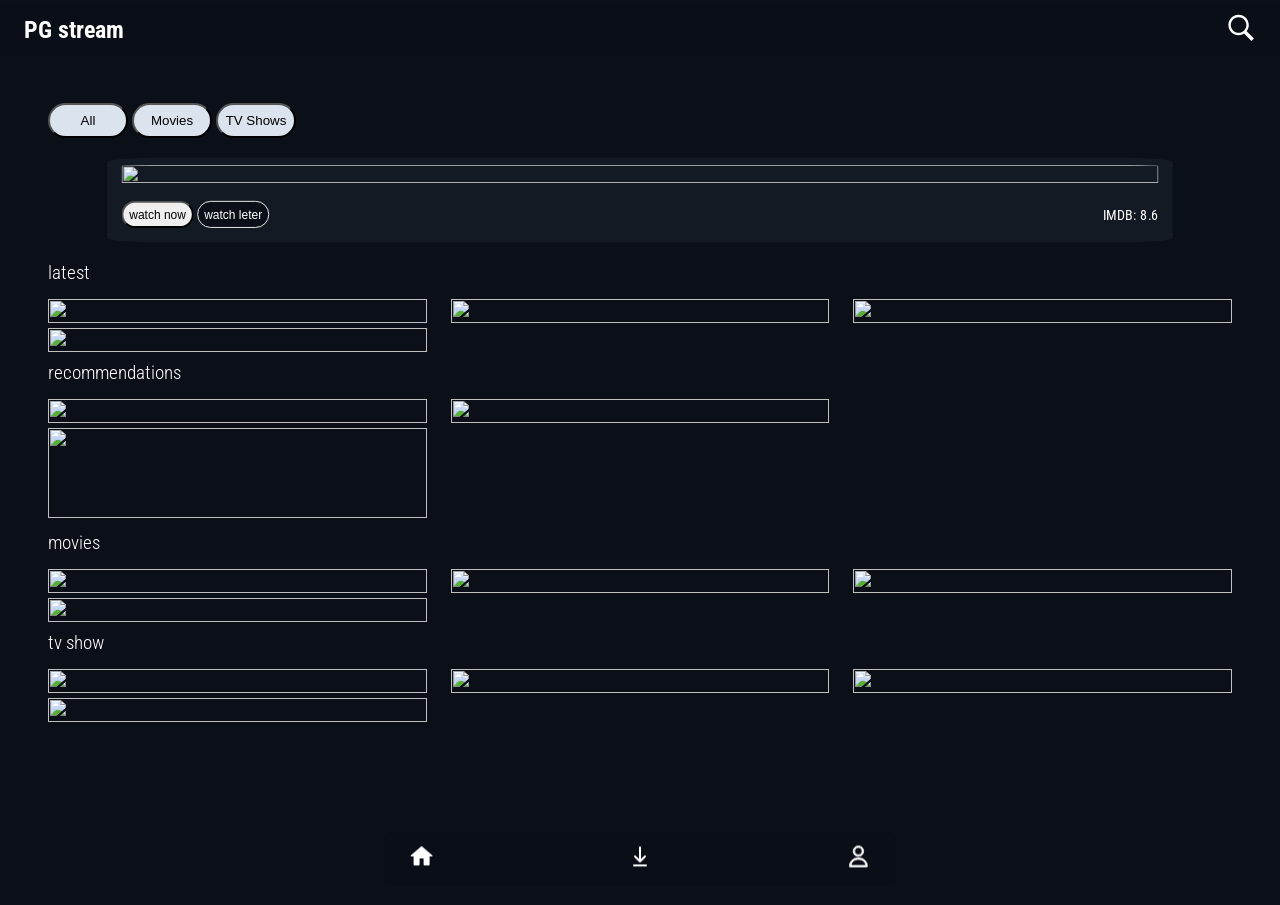
==== index.html @ fb09577a "fix paths for github pages" ====
<!doctype html>
<html lang="en">

<head>
  <meta charset="UTF-8" />
  <meta name="viewport" content="width=device-width, initial-scale=1.0" />
  <title>PG Stream</title>
  <link rel="stylesheet" href="style.css" />
  <link rel="preconnect" href="https://fonts.googleapis.com" />
  <link rel="preconnect" href="https://fonts.gstatic.com" crossorigin />
  <link
    href="https://fonts.googleapis.com/css2?family=Alfa+Slab+One&family=Fira+Sans:ital,wght@0,100;0,200;0,300;0,400;0,500;0,600;0,700;0,800;0,900;1,100;1,200;1,300;1,400;1,500;1,600;1,700;1,800;1,900&family=Karla:ital,wght@0,200..800;1,200..800&family=Manrope:wght@200..800&family=Nunito:ital,wght@0,200..1000;1,200..1000&family=Roboto+Condensed:ital,wght@0,100..900;1,100..900&display=swap"
    rel="stylesheet" />
</head>

<body>
  <nav>
    <div class="logo">
      <h1 class="title">PG stream</h1>
    </div>
    <div class="search">
      <svg xmlns="http://www.w3.org/2000/svg" x="0px" y="0px" width="30" height="30" viewBox="0,0,256,256"
        style="cursor: pointer;">
        <a href="./pages/search.html">
          <g fill="#ffffff" fill-rule="nonzero" stroke="none" stroke-width="1" stroke-linecap="butt"
            stroke-linejoin="miter" stroke-miterlimit="10" stroke-dasharray="" stroke-dashoffset="0" font-family="none"
            font-weight="none" font-size="none" text-anchor="none" style="mix-blend-mode: normal">
            <g transform="scale(5.12,5.12)">
              <path
                d="M21,3c-9.39844,0 -17,7.60156 -17,17c0,9.39844 7.60156,17 17,17c3.35547,0 6.46094,-0.98437 9.09375,-2.65625l12.28125,12.28125l4.25,-4.25l-12.125,-12.09375c2.17969,-2.85937 3.5,-6.40234 3.5,-10.28125c0,-9.39844 -7.60156,-17 -17,-17zM21,7c7.19922,0 13,5.80078 13,13c0,7.19922 -5.80078,13 -13,13c-7.19922,0 -13,-5.80078 -13,-13c0,-7.19922 5.80078,-13 13,-13z">
              </path>
            </g>
          </g>

      </svg>
    </div>
  </nav>
  <main>
    <header>
      <div class="Tabs">
        <button>All</button>
        <button>Movies</button>
        <button>TV Shows</button>
      </div>
    </header>
    <section class="show">
      <img src="https://www.deccanchronicle.com/h-upload/2026/06/19/2053569-spider-man-brand-new-day.webp" alt=""
        width="100%" height="100%" />
      <div class="BTNS">
        <div class="buttns">
          <button>watch now</button>
          <button class="wl-btn">watch leter</button>
        </div>
        <p>IMDB: 8.6</p>
      </div>
    </section>
    <section class="latest-sec">
      <h3>latest</h3>
      <div class="lts-card-grp">
        <div class="crd">
          <img src="https://www.deccanchronicle.com/h-upload/2026/06/19/2053569-spider-man-brand-new-day.webp" alt=""
            width="100%" height="100%" />
        </div>
        <div class="crd">
          <img src="https://images.news18.com/ibnlive/uploads/2020/07/1604654831_ganpath-first-look.jpg" alt=""
            height="100%" width="100%" />
        </div>
        <div class="crd">
          <img
            src="https://akm-img-a-in.tosshub.com/indiatoday/images/bodyeditor/201805/shamshera-647x677.jpg?FwUZgE.GTiJ2B0VIr8BKPbOOE4uJyF6w"
            alt="" width="100%" height="100%" />
        </div>
        <div class="crd">
          <img src="https://images.indianexpress.com/2024/01/goat-01012024.jpg?w=1200" alt="" width="100%"
            height="100%" />
        </div>
      </div>
    </section>
    <section class="recom">
      <h3>recommendations</h3>
      <div class="recom-cd-grp">
        <div class="crd">
          <img
            src="https://i.ytimg.com/vi/QflfPttxclE/hq720.jpg?sqp=-oaymwEhCK4FEIIDSFryq4qpAxMIARUAAAAAGAElAADIQj0AgKJD&rs=AOn4CLDAIf_PMwtdvNr9vJ70ivkmAS_YAA"
            alt="" width="100%" height="100%" />
        </div>
        <div class="crd">
          <img
            src="https://cdn1.edgedatg.com/aws/v2/abc/ABCUpdates/blog/4706970/400cd0eeae9e3ae855556002cb8706f0/1600x900-Q90_400cd0eeae9e3ae855556002cb8706f0.jpg"
            alt="" height="100%" width="100%" />
        </div>
        <div class="crd">
          <img src="https://images.mid-day.com/images/images/2026/jun/alphaposter-1781706828144_d.png" alt=""
            width="100%" />
        </div>
        <div class="crd">
          <img src="https://img.youtube.com/vi/eRMXfu_eJb8/0.jpg" alt="" width="100%" height="90  " />
        </div>
      </div>
    </section>
    <section class="movie-sec">
      <h3>movies</h3>
      <div class="movie-cd-grp">
        <div class="crd">
          <img src="https://www.deccanchronicle.com/h-upload/2026/06/19/2053569-spider-man-brand-new-day.webp" alt=""
            width="100%" height="100%" />
        </div>
        <div class="crd">
          <img
            src="https://cdn.bongo-solutions.com/919f93a7-400e-4149-a70d-204beb589074/content/875287da-9879-4c98-a80e-e45844af2f6a/b8a75a84-db9c-410c-b144-6fac455faa8b.jpg?width=600"
            alt="" width="100%" height="100%" />
        </div>
        <div class="crd">
          <img
            src="https://www.thescarboroughnews.co.uk/webimg/b25lY21zOmZmNTI4ZjBkLTlmZjUtNGUyMS05ZTJkLTZjZGQ1ZWZmZGE0OTo4NTA3OWQxNS0zN2JiLTQ5ODYtYmVjMi1lMTI5YWI4NTNkOWE=.jpg?crop=3:2,smart&trim=&width=640&quality=65"
            alt="" width="100%" height="100%" />
        </div>
        <div class="crd">
          <img
            src="https://cdn.bongo-solutions.com/919f93a7-400e-4149-a70d-204beb589074/content/4d1b49d8-9088-4b94-ad0c-ca06e64e86de/2d844801-534f-459f-9b6c-b29edd11fe8e.jpg?width=600"
            alt="" width="100%" height="100%" />
        </div>
      </div>
    </section>
    <section class="tv-sec">
      <h3>tv show</h3>
      <div class="tv-cd-grp">
        <div class="crd">
          <img
            src="https://echl.imgix.net/production/wic/post/2567/featured_image/31b435b4-1367-48a0-9ad7-f24c853ad5d3/the-chosen-2560.jpg?ar=16%3A9&auto=compress%2Cformat&crop=faces%2Ccenter&fit=crop&w=1200&s=765565058cceed7dd22de2b80c997a76"
            alt="" width="100%" height="100%" />
        </div>
        <div class="crd">
          <img
            src="https://cdn.grove.wgbh.org/dims4/default/151f56a/2147483647/strip/true/crop/1920x1080+0+0/resize/1200x675!/quality/70/?url=https%3A%2F%2Fimage.pbs.org%2Fcontentchannels%2Fu3UBQZD-show-mezzanine16x9-O1N7z2G.jpg"
            alt="" width="100%" height="100%" />
        </div>
        <div class="crd">
          <img
            src="https://img4.hulu.com/user/v3/artwork/c915fcae-5865-4e6d-ae08-6c73cb2b11ac?base_image_bucket_name=image_manager&base_image=b5e89a93-836c-4630-a47b-cae386ed2ff5&size=600x338&format=webp"
            alt="" width="100%" height="100%" />
        </div>
        <div class="crd">
          <img
            src="https://kcet.brightspotcdn.com/dims4/default/51fc79a/2147483647/strip/true/crop/1920x1080+0+0/resize/1200x675!/quality/90/?url=https%3A%2F%2Fimage.pbs.org%2Fcontentchannels%2F40i09jN-show-mezzanine16x9-s1MX7fI.jpg"
            alt="" width="100%" height="100%" />
        </div>
      </div>
    </section>
  </main>
  <footer>
    <div class="footer-main">
      <div class="home">
        <svg xmlns="http://www.w3.org/2000/svg" x="0px" y="0px" width="30" height="30" viewBox="0,0,256,256">
          <g fill="#ffffff" fill-rule="nonzero" stroke="none" stroke-width="1" stroke-linecap="butt"
            stroke-linejoin="miter" stroke-miterlimit="10" stroke-dasharray="" stroke-dashoffset="0" font-family="none"
            font-weight="none" font-size="none" text-anchor="none" style="mix-blend-mode: normal">
            <g transform="scale(10.66667,10.66667)">
              <path
                d="M12,2c-0.26712,0.00003 -0.52312,0.10694 -0.71094,0.29688l-10.08594,8.80078c-0.12774,0.09426 -0.20313,0.24359 -0.20312,0.40234c0,0.27614 0.22386,0.5 0.5,0.5h2.5v8c0,0.552 0.448,1 1,1h4c0.552,0 1,-0.448 1,-1v-6h4v6c0,0.552 0.448,1 1,1h4c0.552,0 1,-0.448 1,-1v-8h2.5c0.27614,0 0.5,-0.22386 0.5,-0.5c0.00001,-0.15876 -0.07538,-0.30808 -0.20312,-0.40234l-10.08008,-8.79492c-0.00194,-0.00196 -0.0039,-0.00391 -0.00586,-0.00586c-0.18782,-0.18994 -0.44382,-0.29684 -0.71094,-0.29687z">
              </path>
            </g>
          </g>
        </svg>
      </div>
      <div class="dl">
        <svg width="30" height="30" viewBox="0 0 24 24" fill="none" xmlns="http://www.w3.org/2000/svg" stroke="#ffffff">
          <g id="SVGRepo_bgCarrier" stroke-width="0"></g>
          <g id="SVGRepo_tracerCarrier" stroke-linecap="round" stroke-linejoin="round"></g>
          <g id="SVGRepo_iconCarrier">
            <g id="Interface / Download">
              <path id="Vector" d="M6 21H18M12 3V17M12 17L17 12M12 17L7 12" stroke="#ffffff" stroke-width="2"
                stroke-linecap="round" stroke-linejoin="round"></path>
            </g>
          </g>
        </svg>
      </div>
      <div class="profile">
        <svg width="30" height="30" fill="#ffffff" viewBox="0 0 32 32" xmlns="http://www.w3.org/2000/svg"
          stroke="#ffffff">
          <g id="SVGRepo_bgCarrier" stroke-width="0"></g>
          <g id="SVGRepo_tracerCarrier" stroke-linecap="round" stroke-linejoin="round"></g>
          <g id="SVGRepo_iconCarrier">
            <title></title>
            <g id="about">
              <path d="M16,16A7,7,0,1,0,9,9,7,7,0,0,0,16,16ZM16,4a5,5,0,1,1-5,5A5,5,0,0,1,16,4Z"></path>
              <path
                d="M17,18H15A11,11,0,0,0,4,29a1,1,0,0,0,1,1H27a1,1,0,0,0,1-1A11,11,0,0,0,17,18ZM6.06,28A9,9,0,0,1,15,20h2a9,9,0,0,1,8.94,8Z">
              </path>
            </g>
          </g>
        </svg>
      </div>
    </div>
  </footer>
  <script src="script.js"></script>
</body>

</html>
---- style.css ----
* {
  margin: 0;
  padding: 0;
  box-sizing: border-box;
}

body,
html {
  height: 100%;
  width: 100%;
}

body {
  background-color: #0b0f17;
  color: #ffffff;
  font-family: "Roboto Condensed", sans-serif;
}

main {
  padding: 1rem;
}

header {
  display: flex;
  flex-direction: column;
  gap: 1rem;
  margin-bottom: 15px;
}

nav {
  margin-top: 15 px;
  padding: 1rem;
  display: flex;
  justify-content: space-between;
  align-items: center;
  position: sticky;
  top: 0;
  background-color: rgba(11, 15, 23, 0.7);
  backdrop-filter: blur(10px);
  height: 50px;
}

.Tabs button {
  height: 35px;
  width: 80px;
  border-radius: 1.5rem;
  background-color: #dae3ee;
}

.Tabs button:hover {
  background-color: #0b0f17;
  color: white;
  border: solid white 2px;
}

.show {
  width: 100%;
  padding: 0.5rem;
  padding-bottom: 1rem;
  padding-left: 1rem;
  padding-right: 1rem;
  background-color: #141a24;
  border-radius: 5%;
  display: flex;
  flex-direction: column;
  gap: 1rem;
  margin-bottom: 15px;
}

.show img {
  border-radius: 5%;
}

.show .BTNS {
  display: flex;
  justify-content: space-between;
  align-items: center;
}

.BTNS button {
  height: 30px;
  width: 80px;
  border-radius: 1.5rem;
}

.BTNS button:hover {
  background-color: #0b0f17;
  color: white;
  border: solid white 2px;
}

.wl-btn {
  background-color: #0b0f17;
  color: white;
  border: solid #ffffff 1px;
}

.wl-btn button:hover {
  background-color: white;
  color: #0b0f17;
  border: solid white 2px;
}

.crd {
  width: 48%;
}

.crd:hover {
  border: 2px solid rgb(255, 255, 255);
}

.lts-card-grp,
.recom-cd-grp,
.movie-cd-grp,
.tv-cd-grp {
  display: flex;
  flex-wrap: wrap;
  justify-content: space-between;
  gap: 5px;
  margin-bottom: 10px;
}

.latest-sec h3,
.recom h3,
.movie-sec h3,
.tv-sec h3 {
  margin-bottom: 15px;
  margin-top: 15x;
  font-weight: 303;
}



.footer-main {
  width: 100%;
  height: 3rem;
  background-color: rgba(11, 15, 23, 0.7);
  backdrop-filter: blur(10px);
  display: flex;
  justify-content: space-between;
  align-items: center;
  padding: 1rem;
  padding-left: 2rem;
  padding-right: 2rem;
  position: fixed;
  bottom: 0;
}


.search-main {
  display: flex;
  justify-content: center;
  align-items: center;
  height: 100%;
  width: 100%;

}

.search-box {
  height: 40%;
  width: 70%;
  background-color: rgba(20, 27, 41, 0.7);
  backdrop-filter: blur(10px);
  box-shadow: 0 0 30px rgba(0, 0, 0, 0.9);
  border-radius: 30px;
  padding: 2rem;
  display: flex;
  flex-direction: column;
  justify-content: center;
  gap: 1rem;

}

.search-box input {
  height: 40px;
  width: 100%;
  background-color: rgba(45, 60, 91, 0.7);
  padding: 1rem;
  color: #e2e9f0;
  border: none;
  border-radius: 5px;


}

.search-box button {
  height: 35px;
  width: 100%;
  background-color: #ffffff;
  padding: 1rem;
  color: #e2e9f0;
  border: none;
  border-radius: 5px;
  cursor: pointer;
  display: flex;
  justify-content: center;
  align-items: center;
}











/*  */
/*  */
/*  */
/*  */

@media (min-width:1020px) {
  main {
    padding: 3rem;
  }

  header {
    display: flex;
    flex-direction: column;
    gap: 2rem;
    margin-bottom: 20 px;
  }

  nav {
    margin-top: 5px;
    padding: 1.5rem;
    background-color: rgba(11, 15, 23, 0.7);
    backdrop-filter: blur(10px);
    z-index: 9;
  }

  .crd {
    width: 32%;
  }



  .footer-main {
    background-color: rgba(11, 15, 23, 0.7);
    backdrop-filter: blur(10px);
    width: 50%;
    position: fixed;
    bottom: 0;
    border-radius: 10px;
    display: flex;
    align-items: center;
    left: 25%;
    margin-bottom: 10px;
    scale: .8;
    padding: 2rem;
  }

  .show {
    scale: .9;
  }

  .search-box {
    height: 70%;
    width: 40%;
  }
}
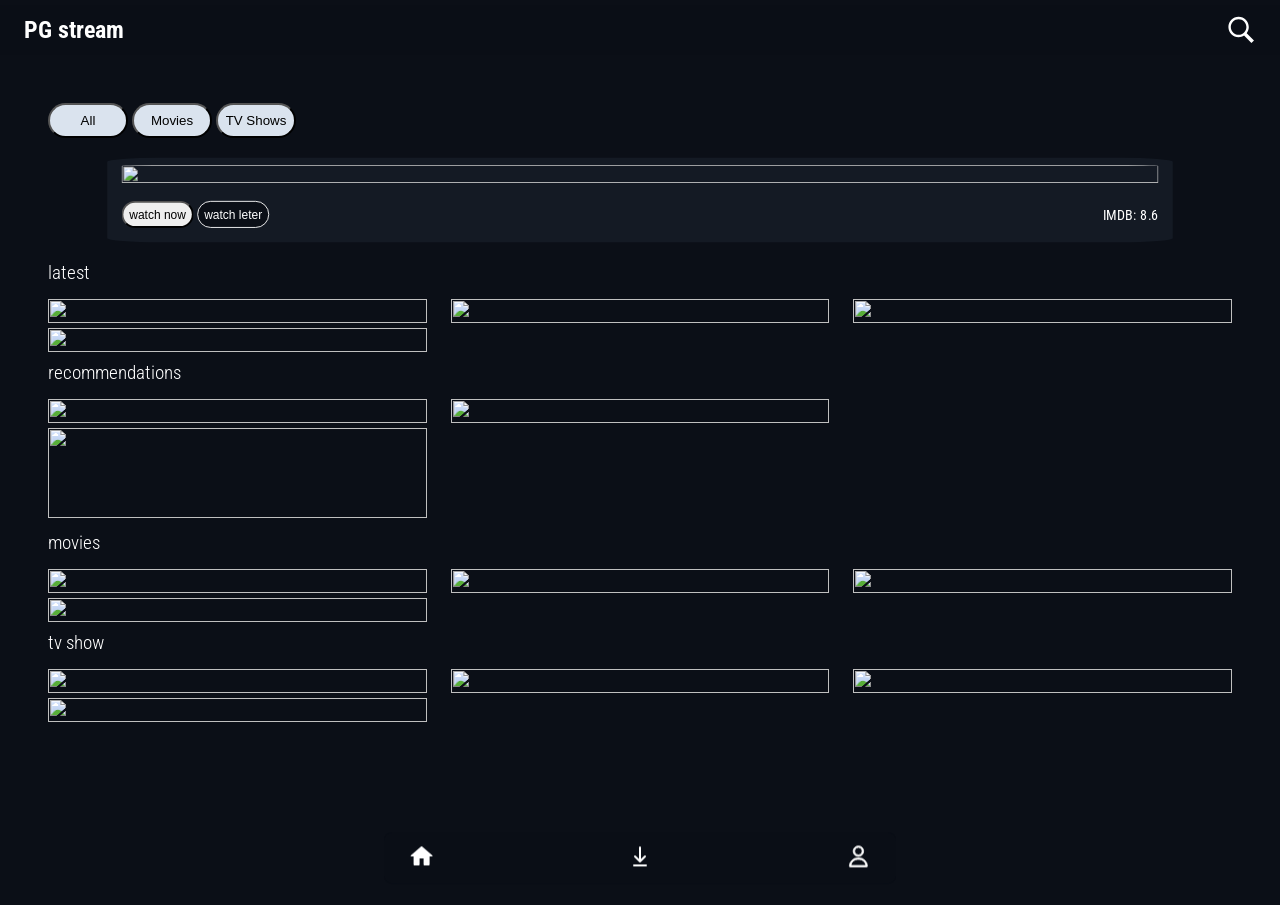
==== commit 6f11f874: "wrap svg in anchor tag for full clickability" ====
--- a/index.html
+++ b/index.html
@@ -19,9 +19,9 @@
       <h1 class="title">PG stream</h1>
     </div>
     <div class="search">
-      <svg xmlns="http://www.w3.org/2000/svg" x="0px" y="0px" width="30" height="30" viewBox="0,0,256,256"
-        style="cursor: pointer;">
-        <a href="./pages/search.html">
+      <a href="./pages/search.html" style="display: flex; align-items: center;">
+        <svg xmlns="http://www.w3.org/2000/svg" x="0px" y="0px" width="30" height="30" viewBox="0,0,256,256"
+          style="cursor: pointer;">
           <g fill="#ffffff" fill-rule="nonzero" stroke="none" stroke-width="1" stroke-linecap="butt"
             stroke-linejoin="miter" stroke-miterlimit="10" stroke-dasharray="" stroke-dashoffset="0" font-family="none"
             font-weight="none" font-size="none" text-anchor="none" style="mix-blend-mode: normal">
@@ -31,8 +31,8 @@
               </path>
             </g>
           </g>
-
-      </svg>
+        </svg>
+      </a>
     </div>
   </nav>
   <main>
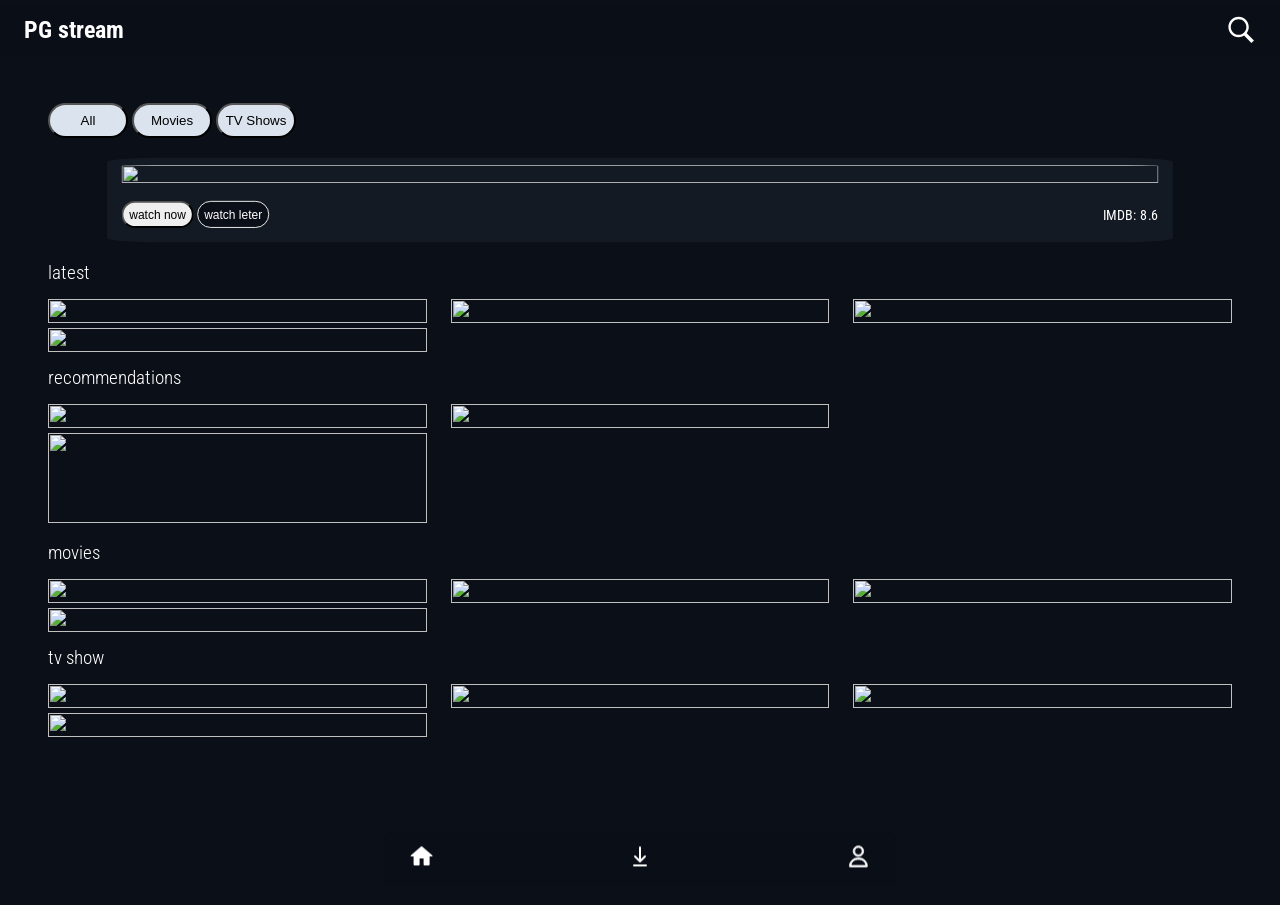
==== commit c3e1be71: "fix css typos and add cache buster" ====
--- a/index.html
+++ b/index.html
@@ -5,7 +5,7 @@
   <meta charset="UTF-8" />
   <meta name="viewport" content="width=device-width, initial-scale=1.0" />
   <title>PG Stream</title>
-  <link rel="stylesheet" href="style.css" />
+  <link rel="stylesheet" href="style.css?v=2" />
   <link rel="preconnect" href="https://fonts.googleapis.com" />
   <link rel="preconnect" href="https://fonts.gstatic.com" crossorigin />
   <link
--- a/style.css
+++ b/style.css
@@ -28,7 +28,7 @@
 }
 
 nav {
-  margin-top: 15 px;
+  margin-top: 15px;
   padding: 1rem;
   display: flex;
   justify-content: space-between;
@@ -125,7 +125,7 @@
 .movie-sec h3,
 .tv-sec h3 {
   margin-bottom: 15px;
-  margin-top: 15x;
+  margin-top: 15px;
   font-weight: 303;
 }
 
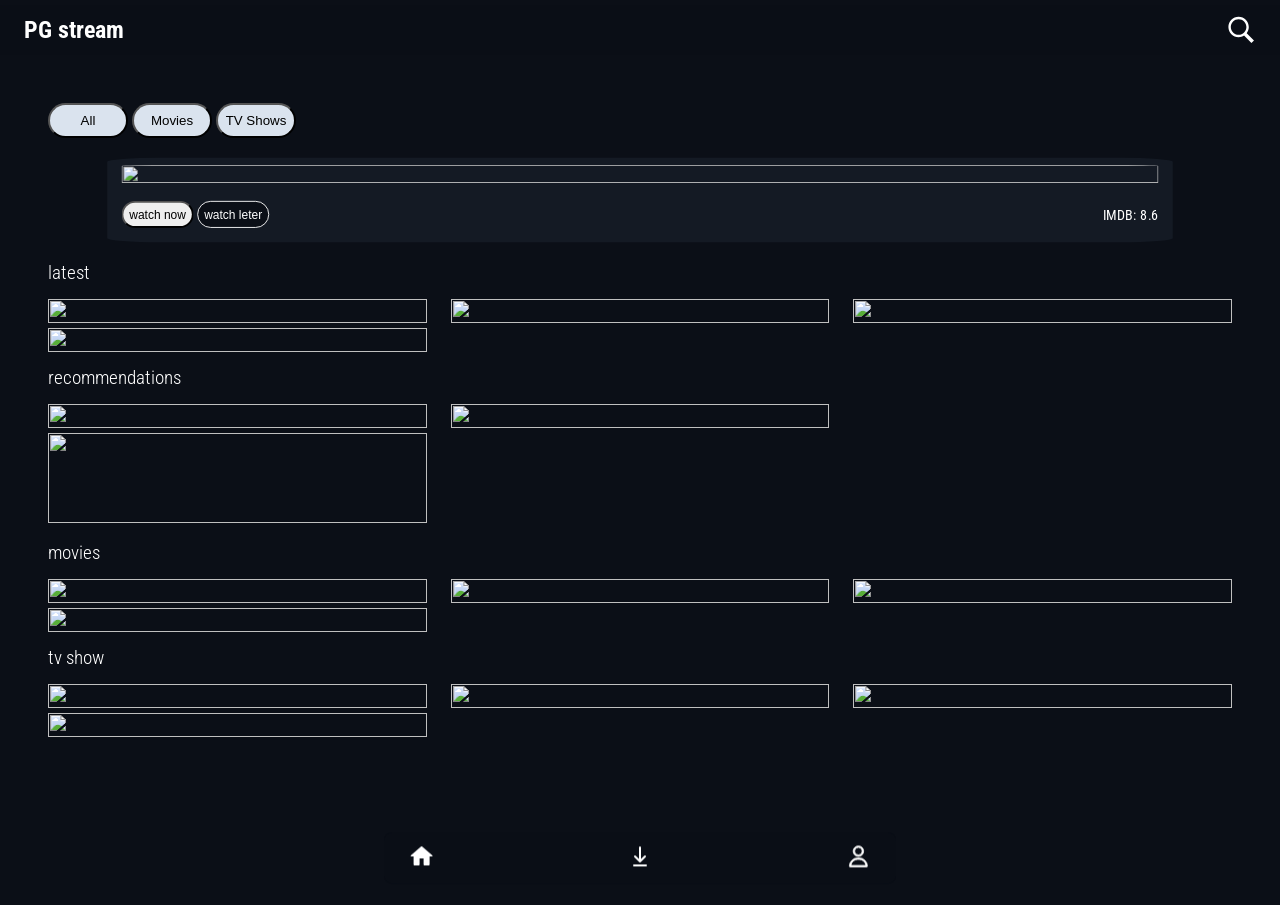
==== commit 26ed7e1c: "Add download page" ====
--- a/index.html
+++ b/index.html
@@ -164,16 +164,19 @@
         </svg>
       </div>
       <div class="dl">
-        <svg width="30" height="30" viewBox="0 0 24 24" fill="none" xmlns="http://www.w3.org/2000/svg" stroke="#ffffff">
-          <g id="SVGRepo_bgCarrier" stroke-width="0"></g>
-          <g id="SVGRepo_tracerCarrier" stroke-linecap="round" stroke-linejoin="round"></g>
-          <g id="SVGRepo_iconCarrier">
-            <g id="Interface / Download">
-              <path id="Vector" d="M6 21H18M12 3V17M12 17L17 12M12 17L7 12" stroke="#ffffff" stroke-width="2"
-                stroke-linecap="round" stroke-linejoin="round"></path>
-            </g>
-          </g>
-        </svg>
+        <a href="/pages/download.html">
+          <svg width="30" height="30" viewBox="0 0 24 24" fill="none" xmlns="http://www.w3.org/2000/svg"
+            stroke="#ffffff">
+            <g id="SVGRepo_bgCarrier" stroke-width="0"></g>
+            <g id="SVGRepo_tracerCarrier" stroke-linecap="round" stroke-linejoin="round"></g>
+            <g id="SVGRepo_iconCarrier">
+              <g id="Interface / Download">
+                <path id="Vector" d="M6 21H18M12 3V17M12 17L17 12M12 17L7 12" stroke="#ffffff" stroke-width="2"
+                  stroke-linecap="round" stroke-linejoin="round"></path>
+              </g>
+            </g>
+          </svg>
+        </a>
       </div>
       <div class="profile">
         <svg width="30" height="30" fill="#ffffff" viewBox="0 0 32 32" xmlns="http://www.w3.org/2000/svg"
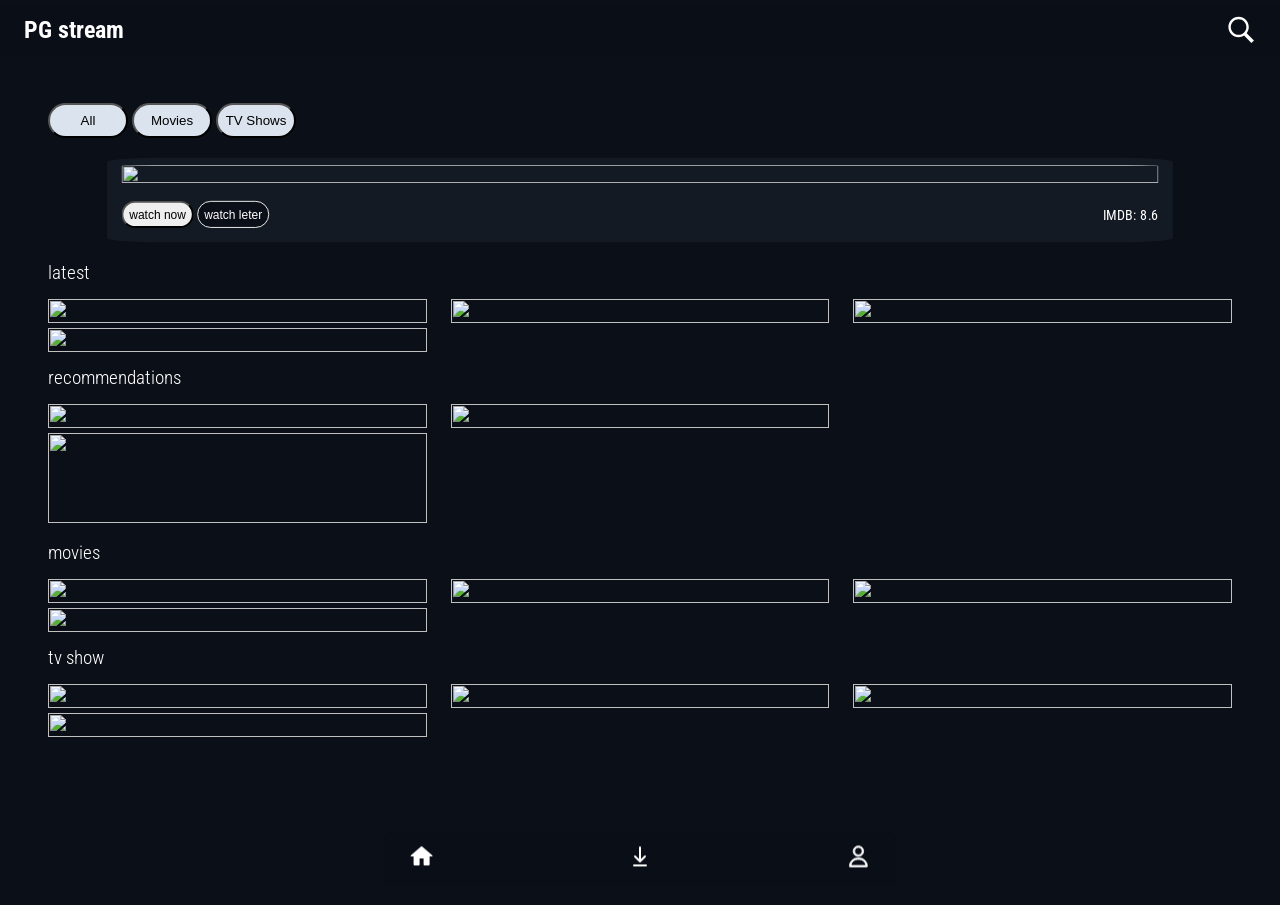
==== commit 5d557c9c: "Fix absolute path for download link in index.html" ====
--- a/index.html
+++ b/index.html
@@ -164,7 +164,7 @@
         </svg>
       </div>
       <div class="dl">
-        <a href="/pages/download.html">
+        <a href="./pages/download.html">
           <svg width="30" height="30" viewBox="0 0 24 24" fill="none" xmlns="http://www.w3.org/2000/svg"
             stroke="#ffffff">
             <g id="SVGRepo_bgCarrier" stroke-width="0"></g>
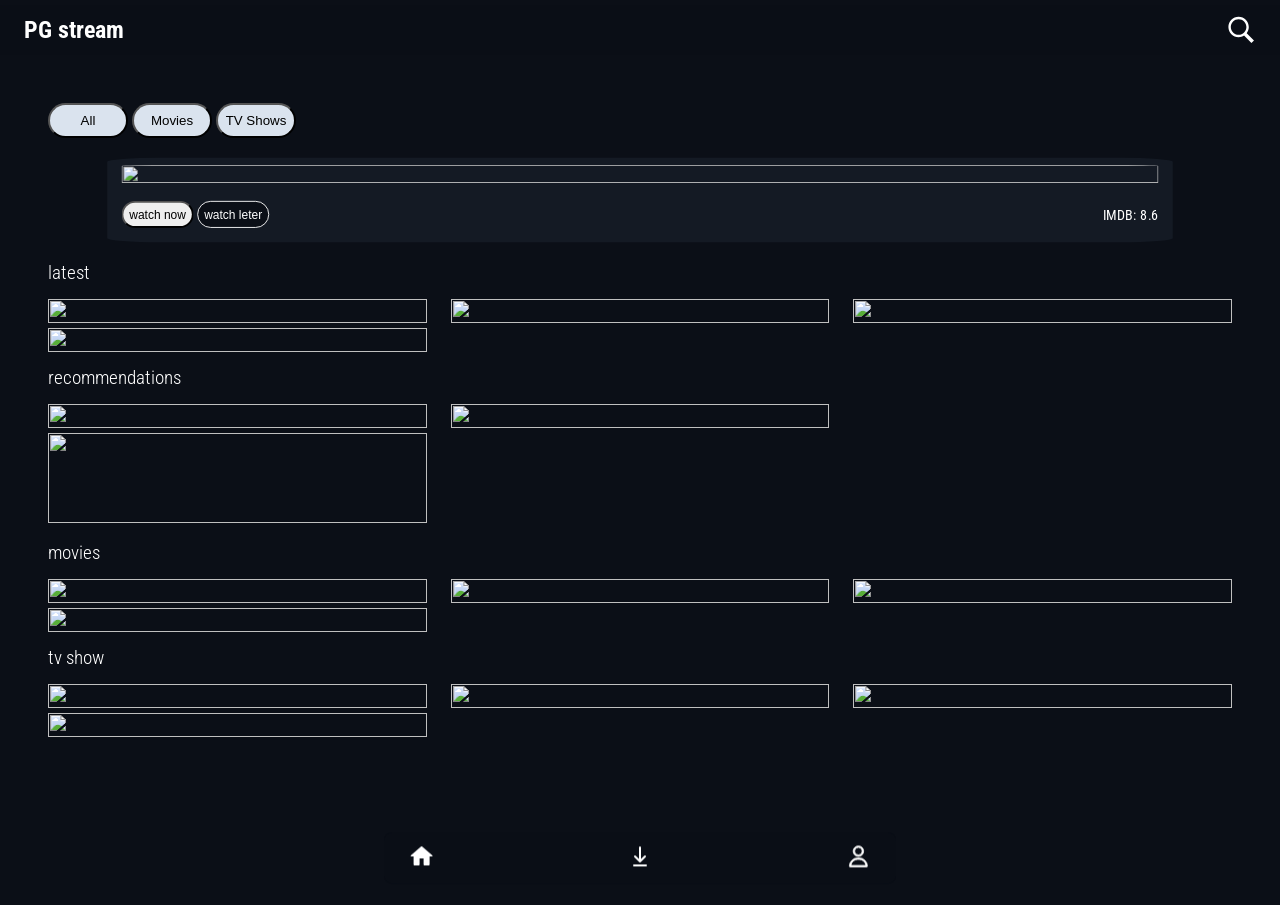
==== commit 0612e66e: "Use absolute full URL for home page link" ====
--- a/index.html
+++ b/index.html
@@ -151,20 +151,22 @@
   <footer>
     <div class="footer-main">
       <div class="home">
-        <svg xmlns="http://www.w3.org/2000/svg" x="0px" y="0px" width="30" height="30" viewBox="0,0,256,256">
-          <g fill="#ffffff" fill-rule="nonzero" stroke="none" stroke-width="1" stroke-linecap="butt"
-            stroke-linejoin="miter" stroke-miterlimit="10" stroke-dasharray="" stroke-dashoffset="0" font-family="none"
-            font-weight="none" font-size="none" text-anchor="none" style="mix-blend-mode: normal">
-            <g transform="scale(10.66667,10.66667)">
-              <path
-                d="M12,2c-0.26712,0.00003 -0.52312,0.10694 -0.71094,0.29688l-10.08594,8.80078c-0.12774,0.09426 -0.20313,0.24359 -0.20312,0.40234c0,0.27614 0.22386,0.5 0.5,0.5h2.5v8c0,0.552 0.448,1 1,1h4c0.552,0 1,-0.448 1,-1v-6h4v6c0,0.552 0.448,1 1,1h4c0.552,0 1,-0.448 1,-1v-8h2.5c0.27614,0 0.5,-0.22386 0.5,-0.5c0.00001,-0.15876 -0.07538,-0.30808 -0.20312,-0.40234l-10.08008,-8.79492c-0.00194,-0.00196 -0.0039,-0.00391 -0.00586,-0.00586c-0.18782,-0.18994 -0.44382,-0.29684 -0.71094,-0.29687z">
-              </path>
-            </g>
-          </g>
-        </svg>
+        <a href="https://priyans16pg.github.io/pgstream/">
+          <svg xmlns="http://www.w3.org/2000/svg" x="0px" y="0px" width="30" height="30" viewBox="0,0,256,256">
+            <g fill="#ffffff" fill-rule="nonzero" stroke="none" stroke-width="1" stroke-linecap="butt"
+              stroke-linejoin="miter" stroke-miterlimit="10" stroke-dasharray="" stroke-dashoffset="0" font-family="none"
+              font-weight="none" font-size="none" text-anchor="none" style="mix-blend-mode: normal">
+              <g transform="scale(10.66667,10.66667)">
+                <path
+                  d="M12,2c-0.26712,0.00003 -0.52312,0.10694 -0.71094,0.29688l-10.08594,8.80078c-0.12774,0.09426 -0.20313,0.24359 -0.20312,0.40234c0,0.27614 0.22386,0.5 0.5,0.5h2.5v8c0,0.552 0.448,1 1,1h4c0.552,0 1,-0.448 1,-1v-6h4v6c0,0.552 0.448,1 1,1h4c0.552,0 1,-0.448 1,-1v-8h2.5c0.27614,0 0.5,-0.22386 0.5,-0.5c0.00001,-0.15876 -0.07538,-0.30808 -0.20312,-0.40234l-10.08008,-8.79492c-0.00194,-0.00196 -0.0039,-0.00391 -0.00586,-0.00586c-0.18782,-0.18994 -0.44382,-0.29684 -0.71094,-0.29687z">
+                </path>
+              </g>
+            </g>
+          </svg>
+        </a>
       </div>
       <div class="dl">
-        <a href="./pages/download.html">
+        <a href="https://priyans16pg.github.io/pgstream/pages/download.html">
           <svg width="30" height="30" viewBox="0 0 24 24" fill="none" xmlns="http://www.w3.org/2000/svg"
             stroke="#ffffff">
             <g id="SVGRepo_bgCarrier" stroke-width="0"></g>
